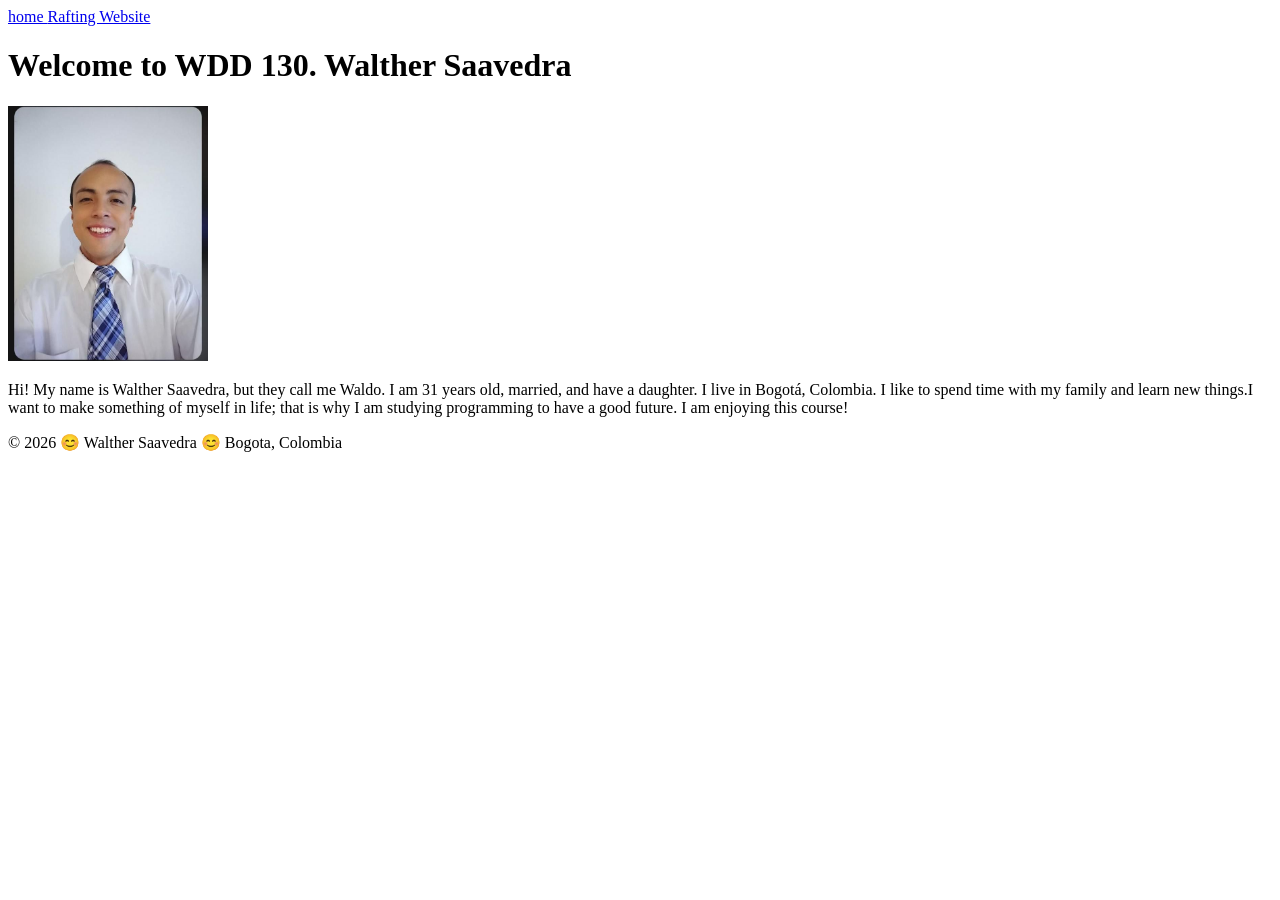
==== index.html @ 36f593c7 "gitignore" ====
<!DOCTYPE html>
<html lang="en-us">

<head>
    <meta charset="UTF-8">
    <meta name="viewport" content="width=device-width, initial-scale=1.0">
    <title> Walther Alfonso Saavedra Salamanca || WDD 130</title>
</head>

<body>
    <header>
        <nav>
            <a href="#"> home </a>
            <a href="wwr/"> Rafting Website </a>

        </nav>
    </header>
    <main>
        <h1>Welcome to WDD 130. Walther Saavedra </h1>
        <img src="images/walther-saavedra.jpg.jpg" alt="Walther saavedra" width="200">


        <p> Hi! My name is Walther Saavedra, but they call me Waldo. I am 31 years old, married,
            and have a daughter. I live in Bogotá, Colombia. I like to spend time with my family and
            learn new things.I want to make something of myself in life; that is why I am studying
            programming to have a good future. I am enjoying this course! </p>

    </main>
    <footer>
        <p> &copy 2026 😊 Walther Saavedra 😊 Bogota, Colombia</p>


    </footer>
</body>

</html>
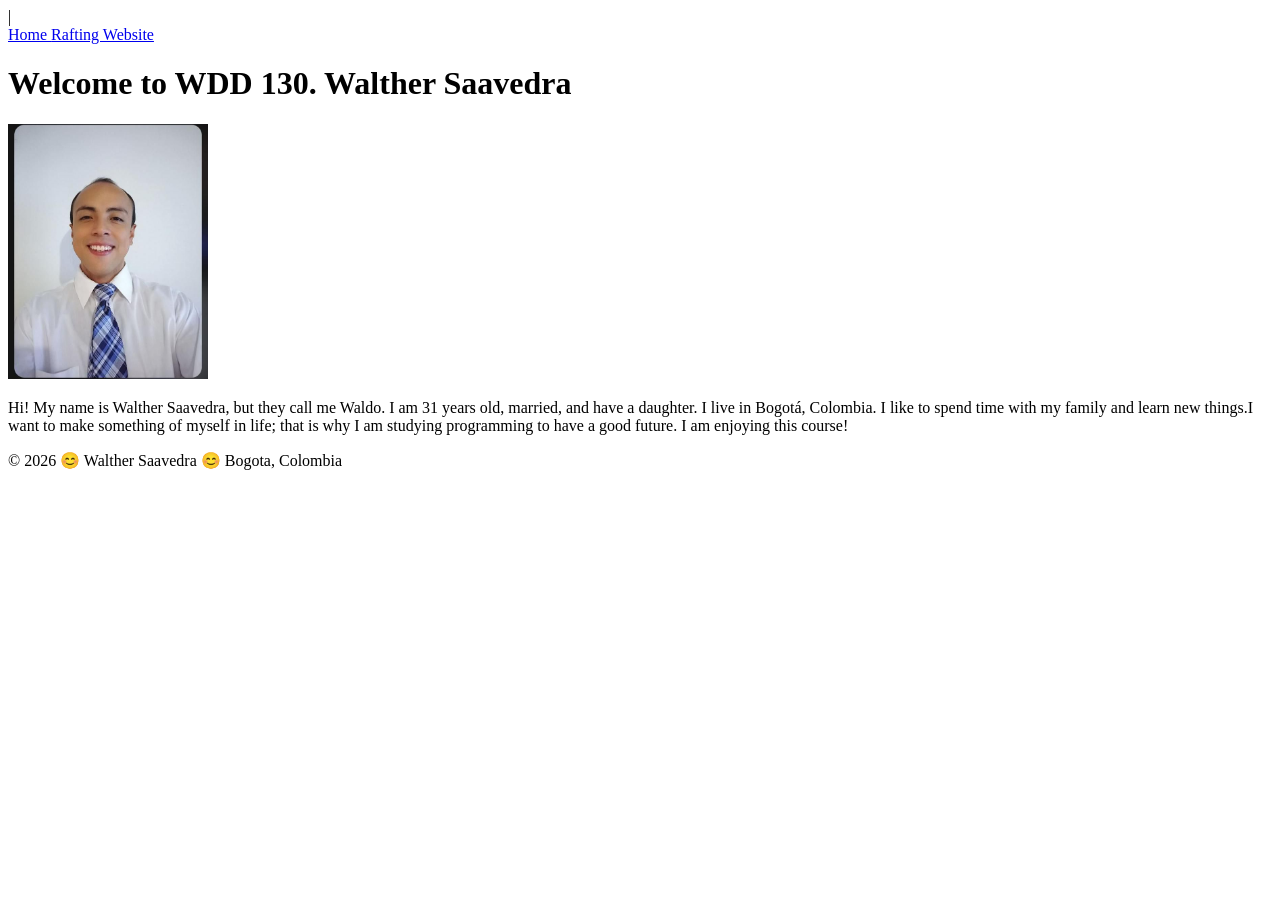
==== commit 711b4a46: "github" ====
--- a/index.html
+++ b/index.html
@@ -7,17 +7,17 @@
     <title> Walther Alfonso Saavedra Salamanca || WDD 130</title>
 </head>
 
-<body>
+<body>|
     <header>
         <nav>
-            <a href="#"> home </a>
+            <a href="#"> Home </a>
             <a href="wwr/"> Rafting Website </a>
 
         </nav>
     </header>
     <main>
         <h1>Welcome to WDD 130. Walther Saavedra </h1>
-        <img src="images/walther-saavedra.jpg.jpg" alt="Walther saavedra" width="200">
+        <img src="images/Profile.jpg" alt="Walther saavedra" width="200">
 
 
         <p> Hi! My name is Walther Saavedra, but they call me Waldo. I am 31 years old, married,
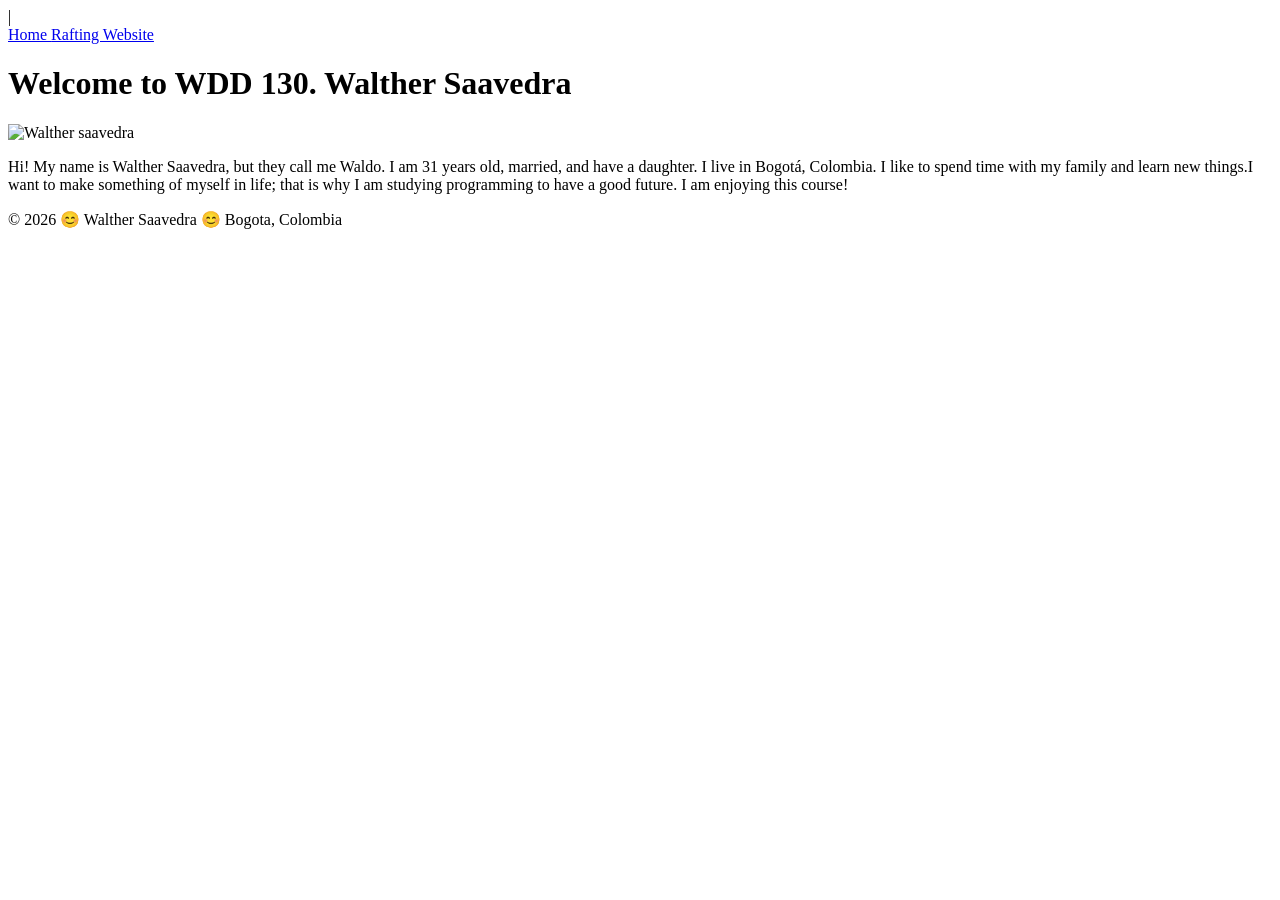
==== commit b4c4c2f3: "github" ====
--- a/index.html
+++ b/index.html
@@ -17,7 +17,7 @@
     </header>
     <main>
         <h1>Welcome to WDD 130. Walther Saavedra </h1>
-        <img src="images/Profile.jpg" alt="Walther saavedra" width="200">
+        <img src="images/profile.jpg" alt="Walther saavedra" width="200">
 
 
         <p> Hi! My name is Walther Saavedra, but they call me Waldo. I am 31 years old, married,
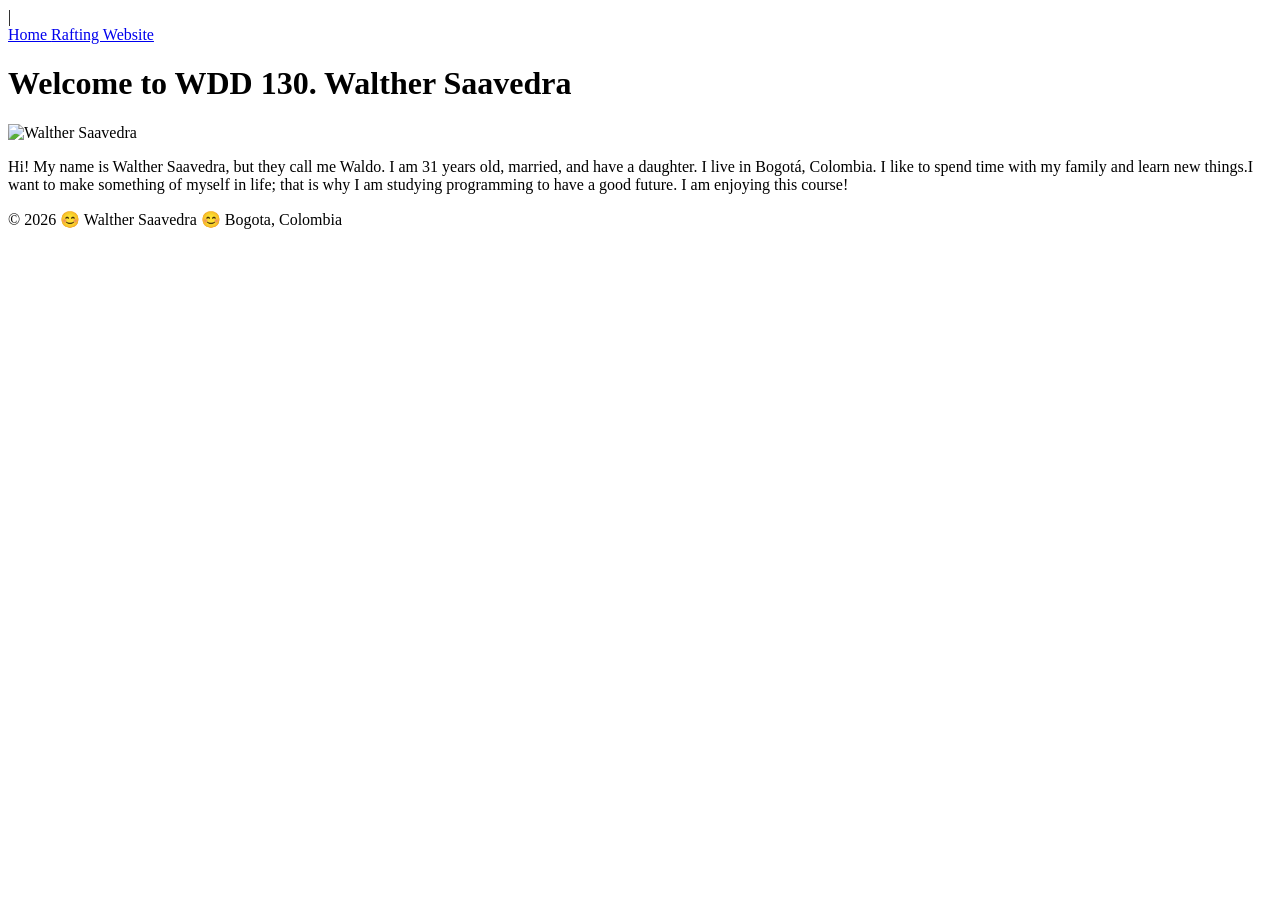
==== commit 0c9c9d89: "github" ====
--- a/index.html
+++ b/index.html
@@ -17,7 +17,7 @@
     </header>
     <main>
         <h1>Welcome to WDD 130. Walther Saavedra </h1>
-        <img src="images/profile.jpg" alt="Walther saavedra" width="200">
+        <img src="images/profile.jpg" alt="Walther Saavedra" width="200">
 
 
         <p> Hi! My name is Walther Saavedra, but they call me Waldo. I am 31 years old, married,
@@ -27,7 +27,7 @@
 
     </main>
     <footer>
-        <p> &copy 2026 😊 Walther Saavedra 😊 Bogota, Colombia</p>
+        <p>&copy; 2026 😊 Walther Saavedra 😊 Bogota, Colombia</p>
 
 
     </footer>
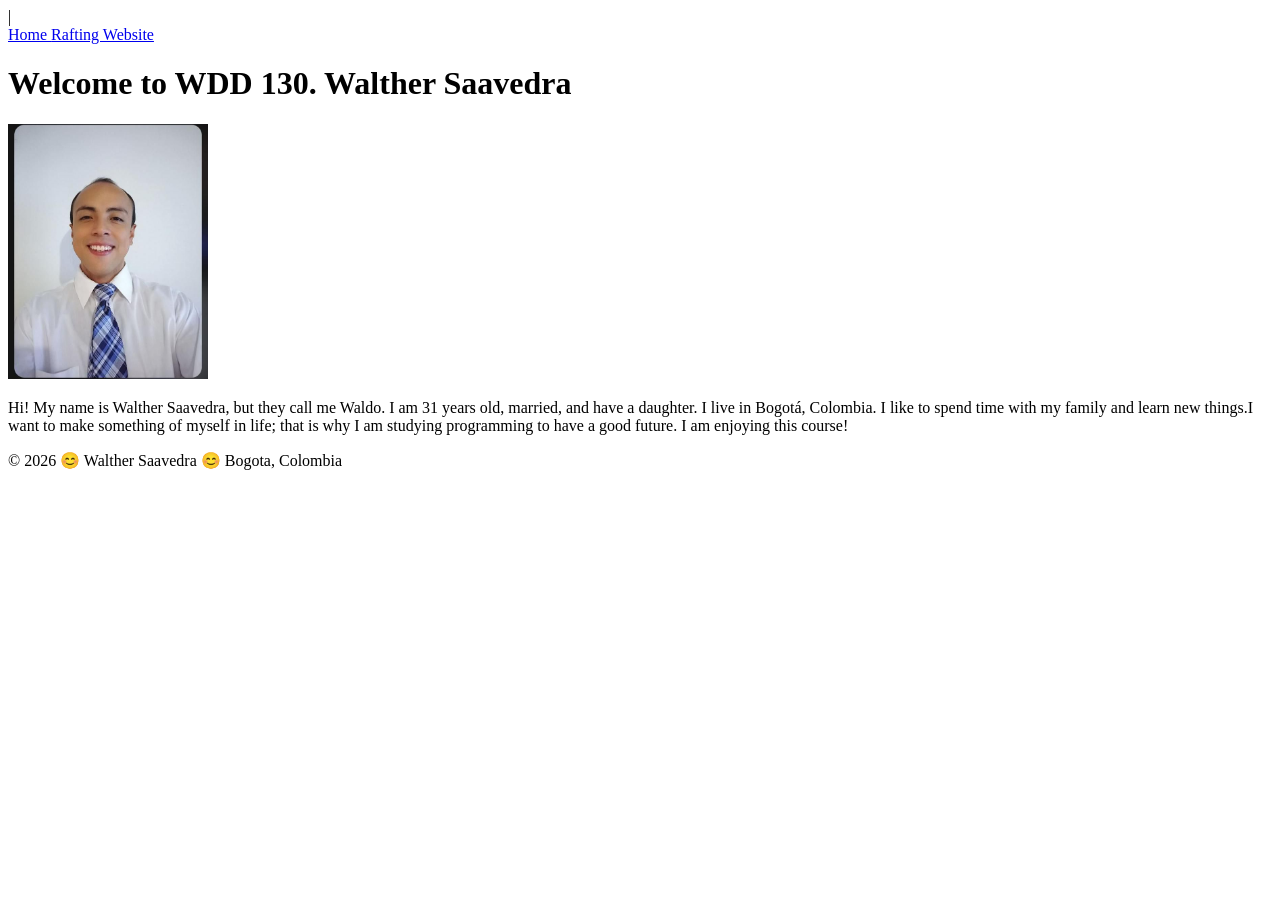
==== commit c306cb56: "temple.css" ====
--- a/index.html
+++ b/index.html
@@ -17,7 +17,7 @@
     </header>
     <main>
         <h1>Welcome to WDD 130. Walther Saavedra </h1>
-        <img src="images/profile.jpg" alt="Walther Saavedra" width="200">
+        <img src="/images/profile.jpg" alt="Walther Saavedra" width="200">
 
 
         <p> Hi! My name is Walther Saavedra, but they call me Waldo. I am 31 years old, married,
@@ -27,7 +27,7 @@
 
     </main>
     <footer>
-        <p>&copy; 2026 😊 Walther Saavedra 😊 Bogota, Colombia</p>
+        <p> &copy; 2026 😊 Walther Saavedra 😊 Bogota, Colombia</p>
 
 
     </footer>
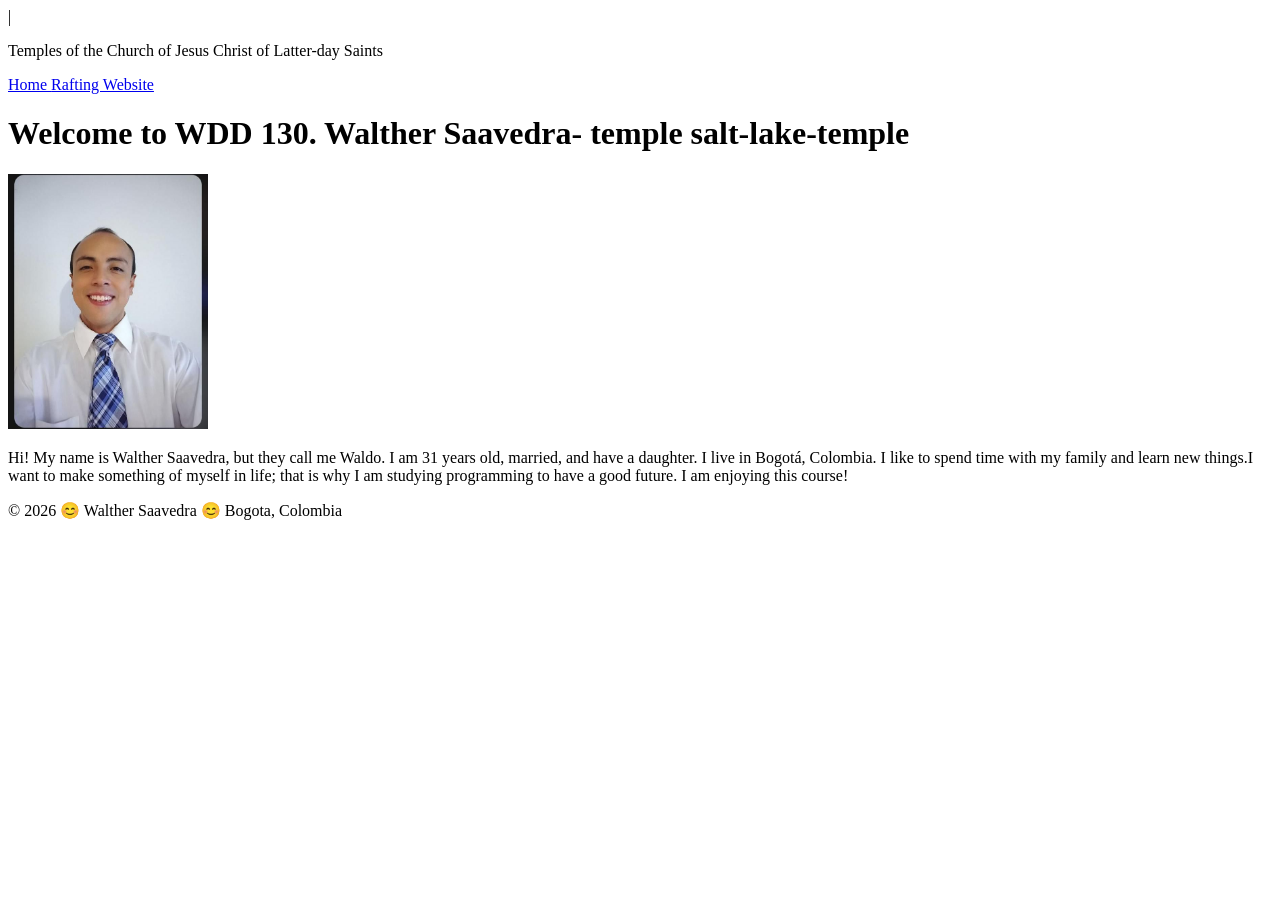
==== commit 85fcccdf: "github" ====
--- a/index.html
+++ b/index.html
@@ -4,26 +4,35 @@
 <head>
     <meta charset="UTF-8">
     <meta name="viewport" content="width=device-width, initial-scale=1.0">
-    <title> Walther Alfonso Saavedra Salamanca || WDD 130</title>
+    <meta name="description" content=Una tarjeta informativa sobre el templo de salt lake city con su ubicación,detalles arquitectónicos, jardines al arededor y un cielo sin nubes y
+      azul">
+    <meta name="author" content="Walther Saavedra">
+    <title> Walther Alfonso Saavedra Salamanca || WDD 130|| salt-lake-temple </title>
+    <link rel="stylesheet" href="styles/styles.css">
 </head>
 
 <body>|
     <header>
+        <p>Temples of the Church of Jesus Christ of Latter-day Saints</p>
         <nav>
+
             <a href="#"> Home </a>
             <a href="wwr/"> Rafting Website </a>
 
         </nav>
     </header>
     <main>
-        <h1>Welcome to WDD 130. Walther Saavedra </h1>
+        <h1>Welcome to WDD 130. Walther Saavedra- temple salt-lake-temple </h1>
+        <picture>
         <img src="/images/profile.jpg" alt="Walther Saavedra" width="200">
+        </picture>
 
 
         <p> Hi! My name is Walther Saavedra, but they call me Waldo. I am 31 years old, married,
             and have a daughter. I live in Bogotá, Colombia. I like to spend time with my family and
             learn new things.I want to make something of myself in life; that is why I am studying
             programming to have a good future. I am enjoying this course! </p>
+            
 
     </main>
     <footer>
